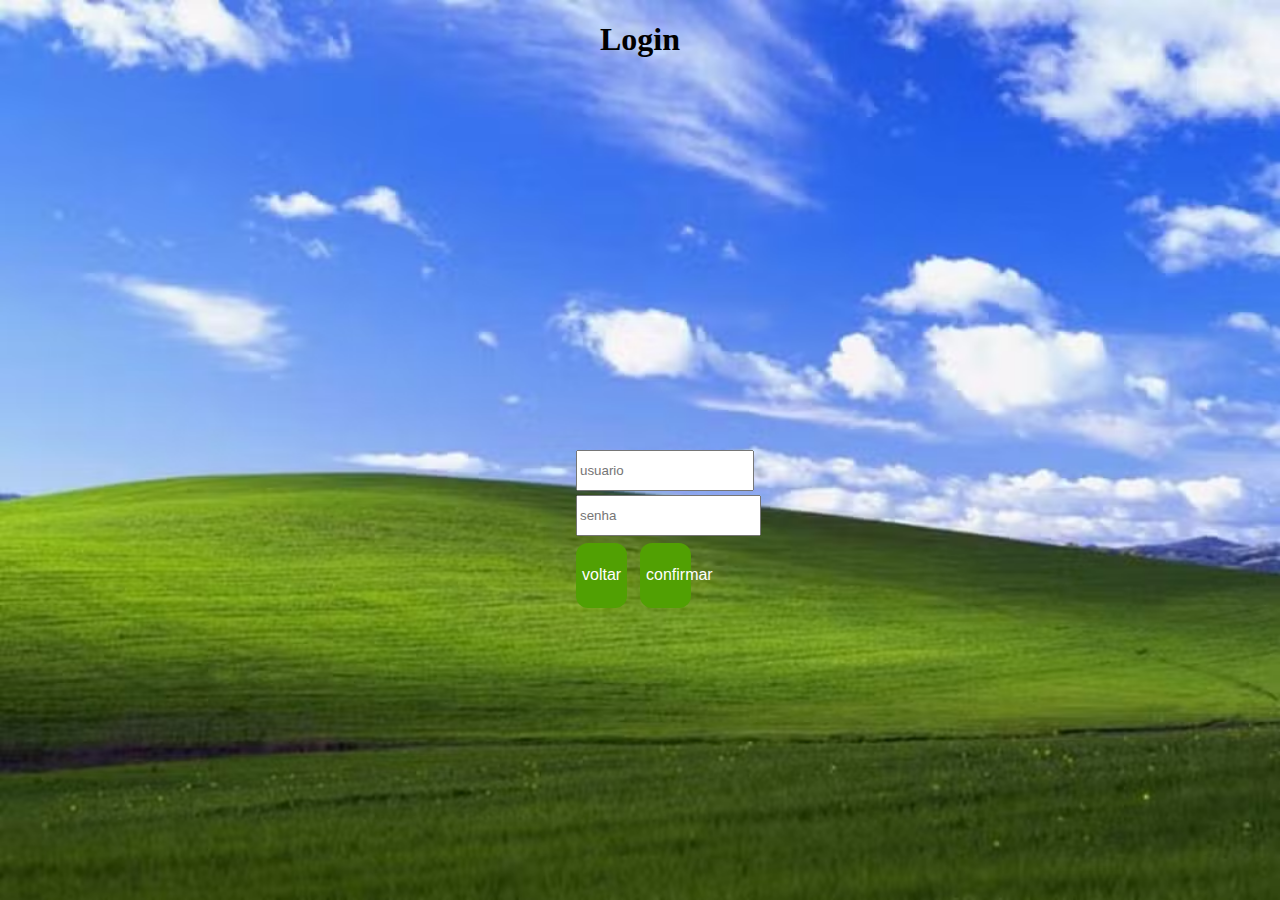
==== index.html @ a25804fc "iniciei a tela de login" ====
<!DOCTYPE html>
<html lang="pt-br">
<head>
    <meta charset="UTF-8">
    <meta http-equiv="X-UA-Compatible" content="IE=edge">
    <meta name="viewport" content="width=device-width, initial-scale=1.0">
    <link rel="stylesheet" href="./styles/index.css">
    <title>Document</title>
</head>
<body>  
    <header>

    </header>
    
    <main>
        <div id="titulo"><h1>Login</h1></div>

         <div>
            <input type="text" id="usuario" placeholder="usuario">
        </div>
    
        <div>
            <input type="text" id="senha" placeholder="senha">
        </div>
    
        <div class="btn">
            <a href=""><button>voltar</button></a>
        </div>
    
        <div class="btn2">
            <a href=""><button>confirmar</button></a>
        </div>
    
        <img src="./assets/2014-04-11-bliss.png" alt="">
    </main>
    <footer></footer>
</body>
</html>
---- styles/index.css ----
body{
    width: 100%;
    margin: 0;
    padding: 0%;
}

img{
    width: 100%;
    height: 100vh;
    display: grid;
    justify-content: space-around;
    z-index: 0;
    overflow: hidden;
}
main #usuario{
    z-index: 1;
    position: absolute;
    top: 50%;
    left: 45%;
    width: 170px;
    height: 35px;
}

main #senha{
    z-index: 1;
    position: absolute;
    top: 55%;
    left: 45%;
    height: 35px;
}

.btn button{
    color: white;
    background-color: rgb(81, 160, 3);
    width: 20%;
    height: 65px;
    border:transparent;
    border-radius: 12px;
    cursor: pointer;
    font-family: Arial, Helvetica, sans-serif;
    font-size: medium;
}

.btn button:hover{
    background-color: rgb(53, 104, 1);
}

main .btn{
    position: absolute;
    top: 60%;
    left: 45%;
    align-items: center;
    align-content: center;
    width: 20%;
    height: 70px;
    z-index: 1;
}

.btn2 button{
    color: white;
    background-color: rgb(81, 160, 3);
    width: 20%;
    height: 65px;
    border:transparent;
    border-radius: 12px;
    cursor: pointer;
    font-family: Arial, Helvetica, sans-serif;
    font-size: medium;
}

.btn2 button:hover{
    background-color: rgb(53, 104, 1);
}

main .btn2{
    position: absolute;
    top: 60%;
    left: 50%;
    align-items: center;
    align-content: center;
    width: 20%;
    height: 70px;
    z-index: 1;
}

main #titulo{
    z-index: 1;
    position: absolute;
    width: 100%;
}

main #titulo h1{
    text-align: center;
}

@media screen and(max-width:500px){
    body{
        width: 100%;
        margin: 0;
        padding: 0%;
    }
    
    img{
        width: 100%;
        height: 100vh;
        display: grid;
        justify-content: space-around;
        z-index: 0;
        overflow: hidden;
    }
    main #usuario{
        z-index: 1;
        position: absolute;
        top: 50%;
        left: 45%;
        width: 1.7vh;
        height: 3.5vh;
    }
    
    main #senha{
        z-index: 1;
        position: absolute;
        top: 55%;
        left: 45%;
        height: 3.5vh;
    }
    
    .btn button{
        color: white;
        background-color: rgb(81, 160, 3);
        width: 20%;
        height: 6.5vh;
        border:transparent;
        border-radius: 1.2vh;
        cursor: pointer;
        font-family: Arial, Helvetica, sans-serif;
        font-size: medium;
    }
    
    .btn button:hover{
        background-color: rgb(53, 104, 1);
    }
    
    main .btn{
        position: absolute;
        top: 60%;
        left: 45%;
        align-items: center;
        align-content: center;
        width: 20%;
        height: 7.0vh;
        z-index: 1;
    }
    
    .btn2 button{
        color: white;
        background-color: rgb(81, 160, 3);
        width: 20%;
        height: 6.5vh;
        border:transparent;
        border-radius: 1.2vh;
        cursor: pointer;
        font-family: Arial, Helvetica, sans-serif;
        font-size: medium;
    }
    
    .btn2 button:hover{
        background-color: rgb(53, 104, 1);
    }
    
    main .btn2{
        position: absolute;
        top: 60%;
        left: 50%;
        align-items: center;
        align-content: center;
        width: 20%;
        height: 7.0vh;
        z-index: 1;
    }
    
    main #titulo{
        z-index: 1;
        position: absolute;
        width: 100%;
    }
    
    main #titulo h1{
        text-align: center;
    }
}
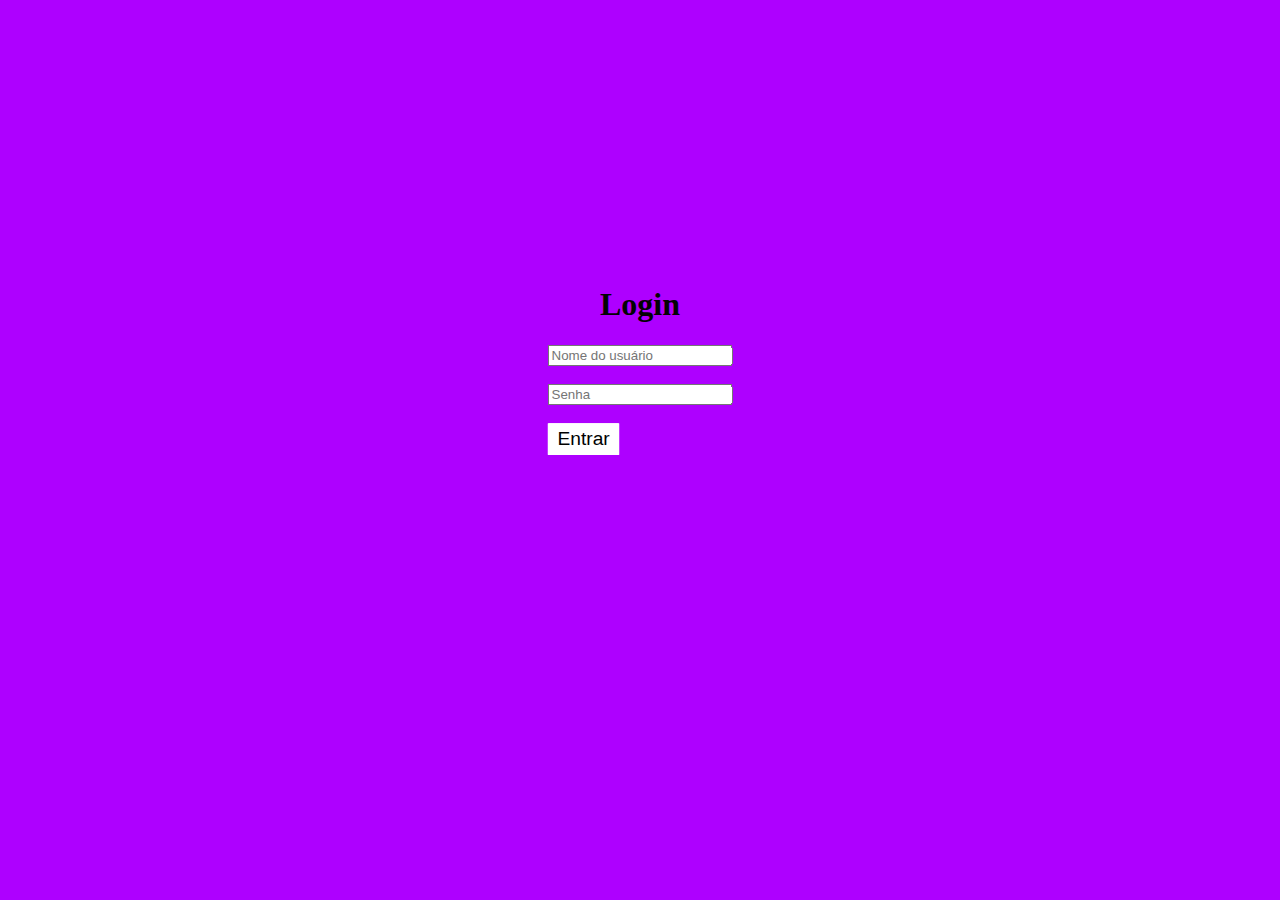
==== commit 076d16c1: "terminei a tela de login e comecei as paginas" ====
--- a/index.html
+++ b/index.html
@@ -5,34 +5,24 @@
     <meta http-equiv="X-UA-Compatible" content="IE=edge">
     <meta name="viewport" content="width=device-width, initial-scale=1.0">
     <link rel="stylesheet" href="./styles/index.css">
-    <title>Document</title>
+    <link rel="stylesheet" href="./pages/pagina1.html">
+    <title>Login</title>
 </head>
-<body>  
-    <header>
-
-    </header>
-    
+<body>
+    <header></header>
     <main>
-        <div id="titulo"><h1>Login</h1></div>
-
-         <div>
-            <input type="text" id="usuario" placeholder="usuario">
+        <div class="container">
+                <h1>Login</h1>
+                <input type="text" id="taskUser" placeholder="Nome do usuário ">
+                <br>
+                <br>
+                <input type="text" id="taskSenha" placeholder="Senha">
+                <br>
+                <br>
+                <button id="entrarTask">Entrar</button>
         </div>
-    
-        <div>
-            <input type="text" id="senha" placeholder="senha">
-        </div>
-    
-        <div class="btn">
-            <a href=""><button>voltar</button></a>
-        </div>
-    
-        <div class="btn2">
-            <a href=""><button>confirmar</button></a>
-        </div>
-    
-        <img src="./assets/2014-04-11-bliss.png" alt="">
     </main>
     <footer></footer>
+    <script src="./js/index.js"></script>
 </body>
 </html>--- a/styles/index.css
+++ b/styles/index.css
@@ -1,191 +1,68 @@
 body{
-    width: 100%;
     margin: 0;
     padding: 0%;
+    width: 100%;
+    height: 100vh;
+    background-color: rgb(174, 0, 255);
+}
+.container{
+    top: 40%; 
+    left: 50%; 
+    transform: translate(-50%, -50%); 
+    position: absolute; 
+    z-index: 1; 
 }
 
-img{
-    width: 100%;
-    height: 100vh;
+h1{
     display: grid;
+    color: rgb(3, 3, 3);
     justify-content: space-around;
-    z-index: 0;
-    overflow: hidden;
-}
-main #usuario{
-    z-index: 1;
-    position: absolute;
-    top: 50%;
-    left: 45%;
-    width: 170px;
-    height: 35px;
 }
 
-main #senha{
-    z-index: 1;
-    position: absolute;
-    top: 55%;
-    left: 45%;
-    height: 35px;
+#entrarTask{
+    border: 0.5vh solid transparent;
+    font-size: 1.2em;
+    background-color: #ffffff;
+    border-radius: 2%;
+    
 }
 
-.btn button{
-    color: white;
-    background-color: rgb(81, 160, 3);
-    width: 20%;
-    height: 65px;
-    border:transparent;
-    border-radius: 12px;
-    cursor: pointer;
-    font-family: Arial, Helvetica, sans-serif;
-    font-size: medium;
-}
-
-.btn button:hover{
-    background-color: rgb(53, 104, 1);
-}
-
-main .btn{
-    position: absolute;
-    top: 60%;
-    left: 45%;
-    align-items: center;
-    align-content: center;
-    width: 20%;
-    height: 70px;
-    z-index: 1;
-}
-
-.btn2 button{
-    color: white;
-    background-color: rgb(81, 160, 3);
-    width: 20%;
-    height: 65px;
-    border:transparent;
-    border-radius: 12px;
-    cursor: pointer;
-    font-family: Arial, Helvetica, sans-serif;
-    font-size: medium;
-}
-
-.btn2 button:hover{
-    background-color: rgb(53, 104, 1);
-}
-
-main .btn2{
-    position: absolute;
-    top: 60%;
-    left: 50%;
-    align-items: center;
-    align-content: center;
-    width: 20%;
-    height: 70px;
-    z-index: 1;
-}
-
-main #titulo{
-    z-index: 1;
-    position: absolute;
-    width: 100%;
-}
-
-main #titulo h1{
-    text-align: center;
-}
-
-@media screen and(max-width:500px){
+#entrarTask:hover{
+    background-color: #777373;
+}   
+@media screen and (max-width: 500px){
     body{
-        width: 100%;
         margin: 0;
         padding: 0%;
+        width: 100%;
+        height: 100vh;
+        background-color: rgb(174, 0, 255);
+    }
+    .container{
+        top: 40%; 
+        left: 50%; 
+        transform: translate(-50%, -50%); 
+        position: absolute; 
+        z-index: 1; 
     }
     
-    img{
-        width: 100%;
-        height: 100vh;
+    h1{
         display: grid;
+        color: rgb(3, 3, 3);
         justify-content: space-around;
-        z-index: 0;
-        overflow: hidden;
-    }
-    main #usuario{
-        z-index: 1;
-        position: absolute;
-        top: 50%;
-        left: 45%;
-        width: 1.7vh;
-        height: 3.5vh;
     }
     
-    main #senha{
-        z-index: 1;
-        position: absolute;
-        top: 55%;
-        left: 45%;
-        height: 3.5vh;
+    #entrarTask{
+        border: 0.5vh solid transparent;
+        font-size: 1.2em;
+        background-color: #ffffff;
+        border-radius: 2%;
+        
     }
     
-    .btn button{
-        color: white;
-        background-color: rgb(81, 160, 3);
-        width: 20%;
-        height: 6.5vh;
-        border:transparent;
-        border-radius: 1.2vh;
-        cursor: pointer;
-        font-family: Arial, Helvetica, sans-serif;
-        font-size: medium;
-    }
+    #entrarTask:hover{
+        background-color: #777373;
+    }   
+
     
-    .btn button:hover{
-        background-color: rgb(53, 104, 1);
-    }
-    
-    main .btn{
-        position: absolute;
-        top: 60%;
-        left: 45%;
-        align-items: center;
-        align-content: center;
-        width: 20%;
-        height: 7.0vh;
-        z-index: 1;
-    }
-    
-    .btn2 button{
-        color: white;
-        background-color: rgb(81, 160, 3);
-        width: 20%;
-        height: 6.5vh;
-        border:transparent;
-        border-radius: 1.2vh;
-        cursor: pointer;
-        font-family: Arial, Helvetica, sans-serif;
-        font-size: medium;
-    }
-    
-    .btn2 button:hover{
-        background-color: rgb(53, 104, 1);
-    }
-    
-    main .btn2{
-        position: absolute;
-        top: 60%;
-        left: 50%;
-        align-items: center;
-        align-content: center;
-        width: 20%;
-        height: 7.0vh;
-        z-index: 1;
-    }
-    
-    main #titulo{
-        z-index: 1;
-        position: absolute;
-        width: 100%;
-    }
-    
-    main #titulo h1{
-        text-align: center;
-    }
 }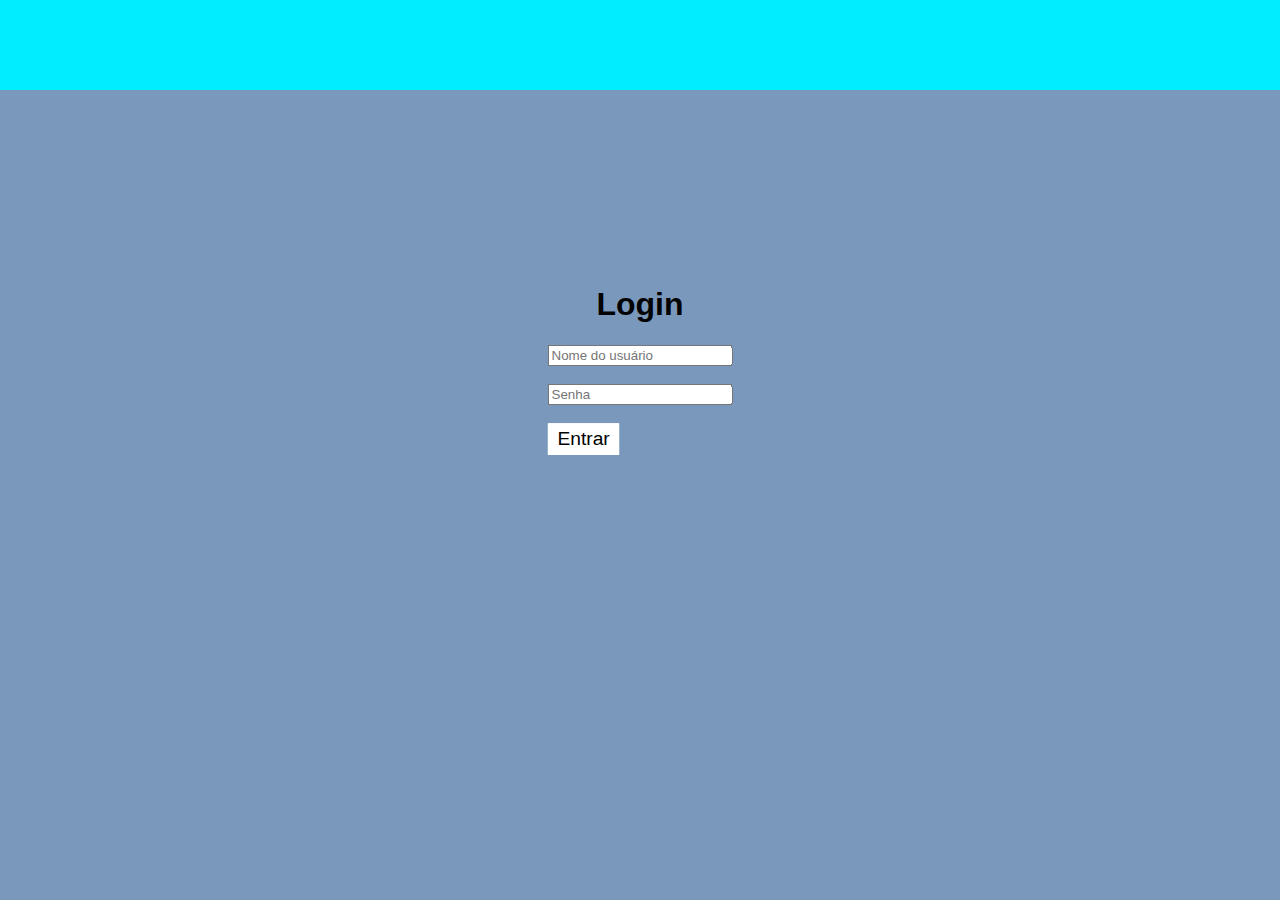
==== commit 0dfa9b25: "tela funcional, mas está crua demais" ====
--- a/index.html
+++ b/index.html
@@ -6,6 +6,7 @@
     <meta name="viewport" content="width=device-width, initial-scale=1.0">
     <link rel="stylesheet" href="./styles/index.css">
     <link rel="stylesheet" href="./pages/pagina1.html">
+    <link rel="stylesheet" href="./styles/commons.css">
     <title>Login</title>
 </head>
 <body>
--- a/styles/commons.css
+++ b/styles/commons.css
@@ -0,0 +1,14 @@
+body{
+    font-family: Arial, sans-serif;
+    background-color: #7a98bb;
+    position: relative;
+    margin: 0;
+    padding: 0;
+}
+header{
+    width: 100%;
+    height: 90px;
+    background-color: #00eeff;
+    display: grid;
+    justify-content: space-around;
+}